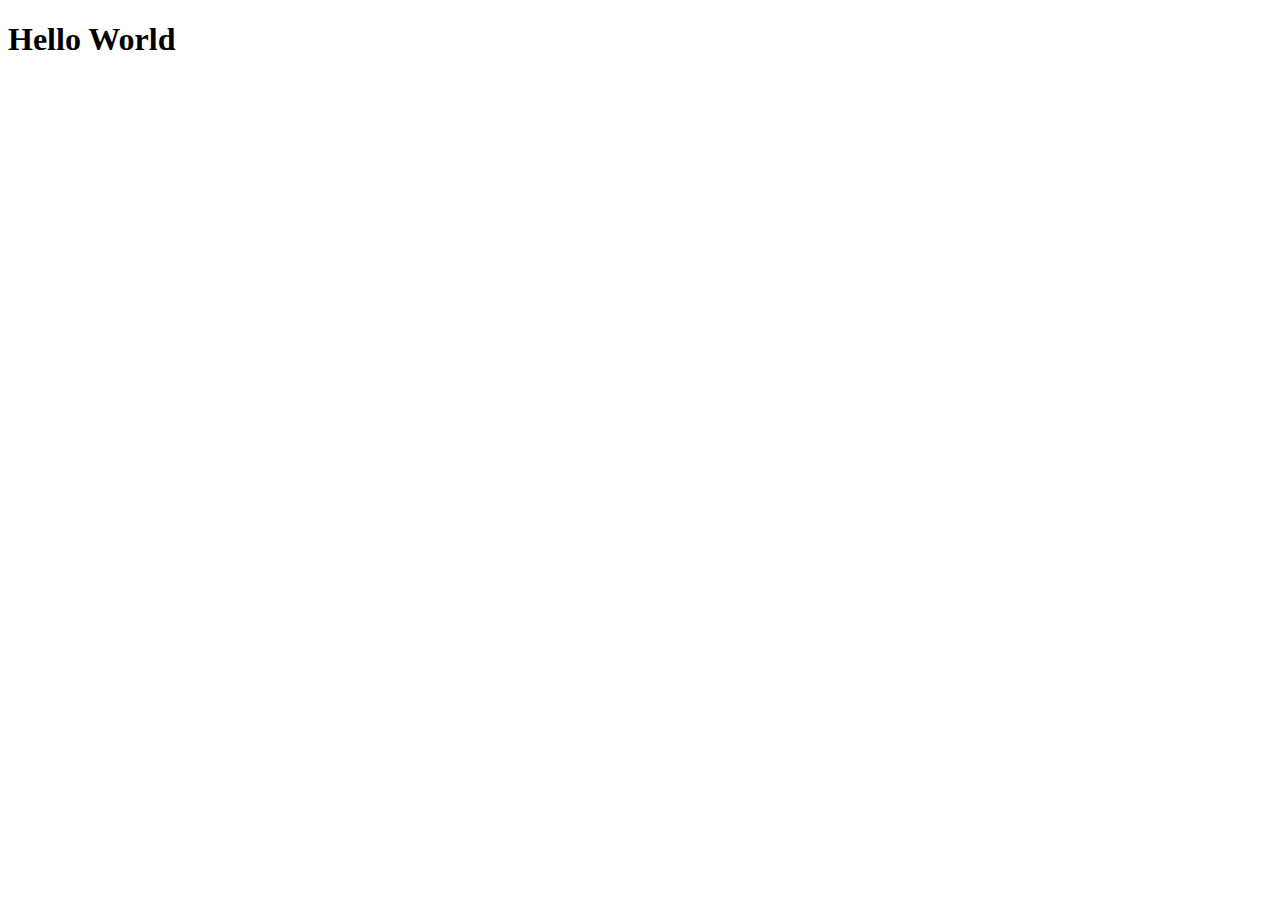
==== src/main/webapp/index.html @ ff675270 "first" ====
<!DOCTYPE html>
<html lang="en">
<head>
    <meta charset="UTF-8">
    <title>小航机器人</title>
</head>
<body>
    <h1>Hello World</h1>
    <div id="camera" style="width:400px; height:300px"></div>

    <script src="/js/ex/jquery.min.js"></script>
    <script src="/js/ex/photobooth.min.js"></script>
    <script src="/js/index.js"></script>
</body>
</html>
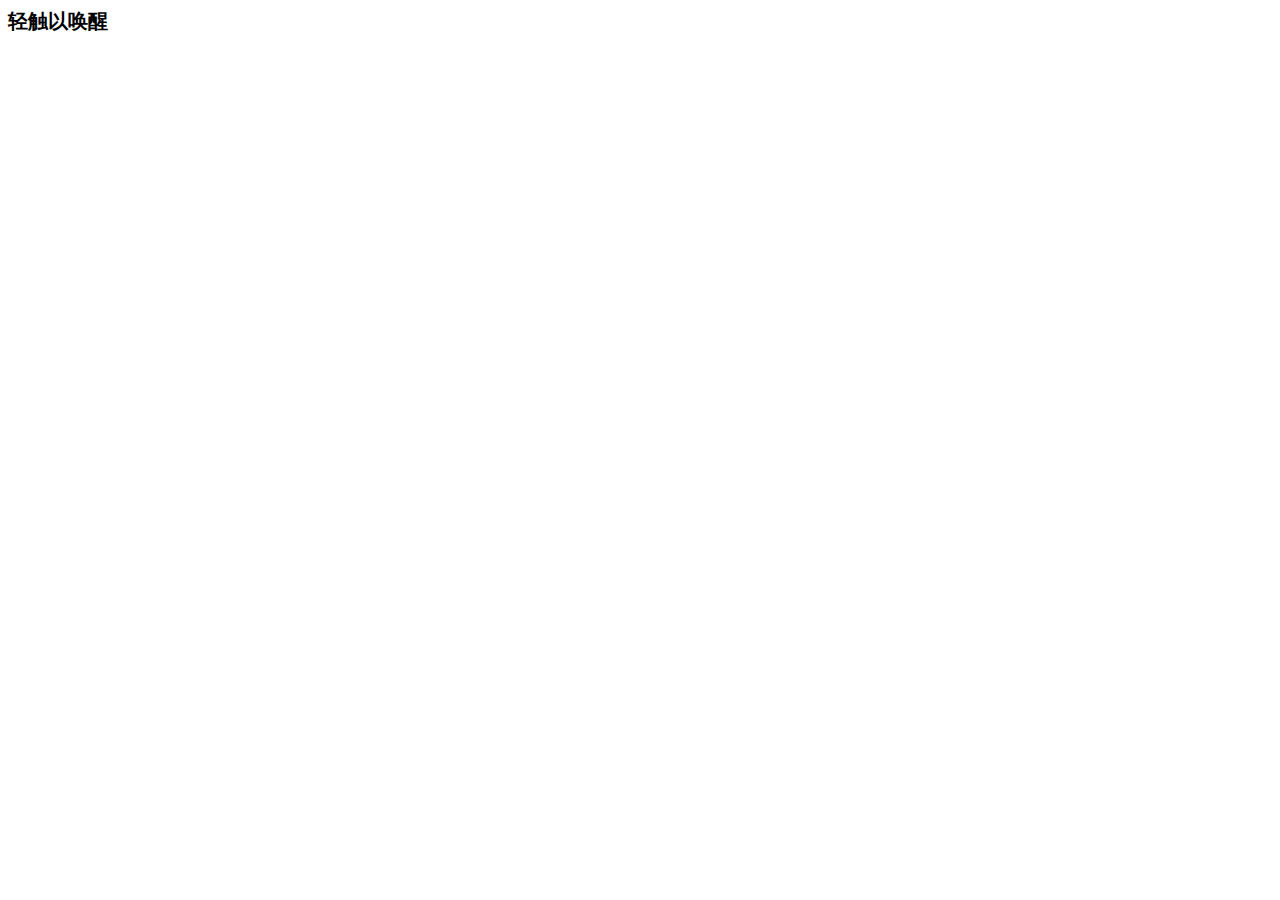
==== commit b24e749f: "first" ====
--- a/src/main/webapp/index.html
+++ b/src/main/webapp/index.html
@@ -3,12 +3,28 @@
 <head>
     <meta charset="UTF-8">
     <title>小航机器人</title>
+    <style>
+        #camera{
+            width:40%;
+            height: 30%;
+            position: absolute;
+            margin-left: 30%;
+            margin-top: 20%;
+        }
+        #textarea{
+            font-size: 20px;
+            font-weight: bold;
+            font-family:华文楷体, "Times New Roman";
+        }
+    </style>
 </head>
 <body>
-    <h1>Hello World</h1>
-    <div id="camera" style="width:400px; height:300px"></div>
+    <div id="camera"></div>
+    <div id="container"></div>
+    <div id="textarea">轻触以唤醒</div>
 
     <script src="/js/ex/jquery.min.js"></script>
+    <script src="/js/ex/d3.min.js"></script>
     <script src="/js/ex/photobooth.min.js"></script>
     <script src="/js/index.js"></script>
 </body>
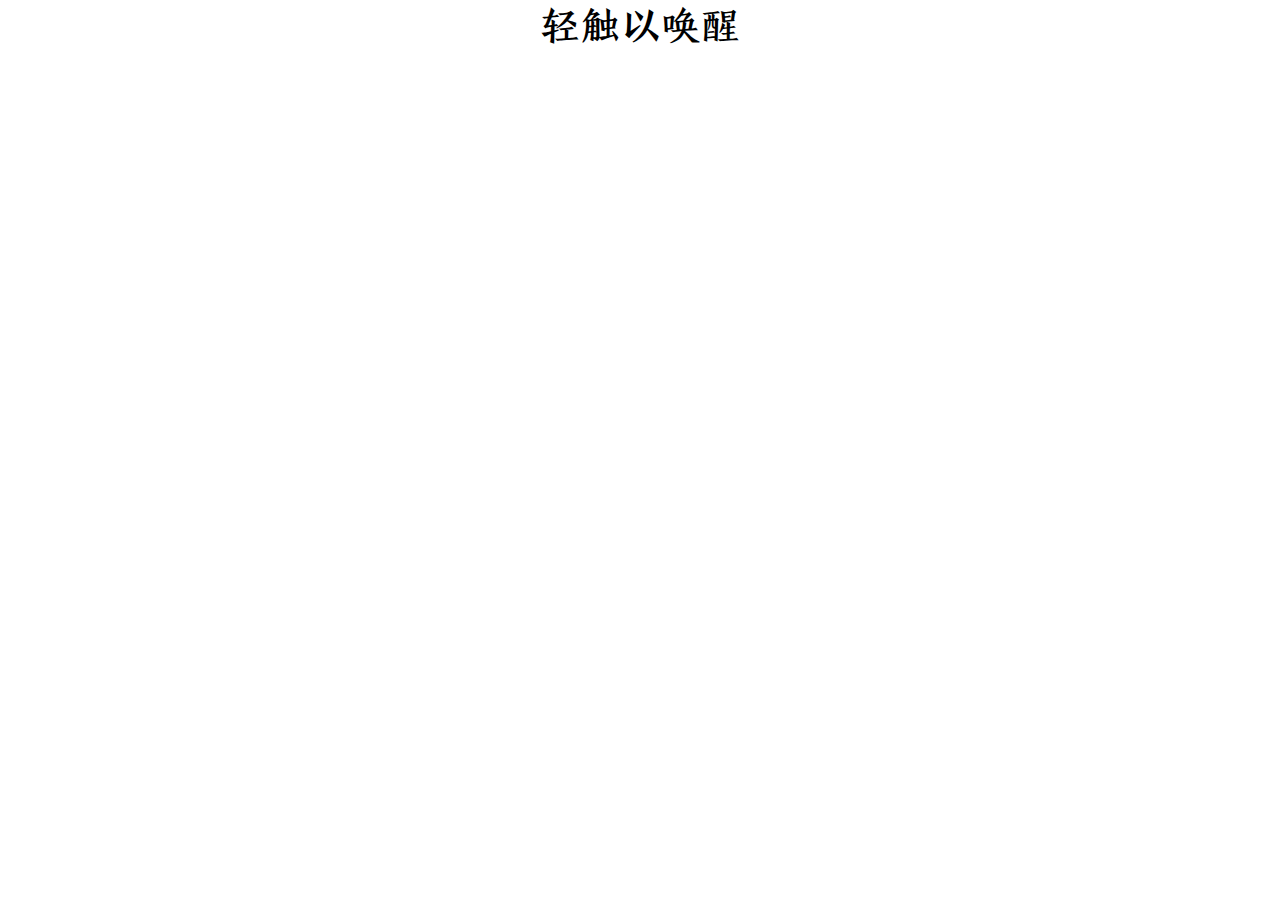
==== commit 7d5a5448: "first" ====
--- a/src/main/webapp/index.html
+++ b/src/main/webapp/index.html
@@ -3,29 +3,47 @@
 <head>
     <meta charset="UTF-8">
     <title>小航机器人</title>
+    <link rel="stylesheet" href="css/bootstrap-button.css">
     <style>
+        @font-face {
+            font-family:myFont;
+            src: url("font/hanyikaiti.ttf")
+        }
+        html,body{
+            margin:0;
+            height:100%;
+        }
+        body{
+            text-align: center;
+            font-family: myFont;
+            overflow:hidden;
+        }
+        #camera_area{
+            text-align: center;
+            display: none;
+        }
         #camera{
-            width:40%;
-            height: 30%;
-            position: absolute;
-            margin-left: 30%;
-            margin-top: 20%;
+            margin:auto;
+            width:640px;
+            height:480px;
         }
-        #textarea{
-            font-size: 20px;
-            font-weight: bold;
-            font-family:华文楷体, "Times New Roman";
+        #text_area{
+            font-size:40px;
+            padding:0 20%;
         }
     </style>
 </head>
 <body>
-    <div id="camera"></div>
-    <div id="container"></div>
-    <div id="textarea">轻触以唤醒</div>
+    <div id="text_area">轻触以唤醒</div>
+    <div id="camera_area">
+        <div id="camera"></div>
+        <a class="button button-royal button-rounded button-giant" id="take_picture">拍摄</a>
+    </div>
 
     <script src="/js/ex/jquery.min.js"></script>
     <script src="/js/ex/d3.min.js"></script>
     <script src="/js/ex/photobooth.min.js"></script>
+    <script src="/js/Utils.js"></script>
     <script src="/js/index.js"></script>
 </body>
 </html>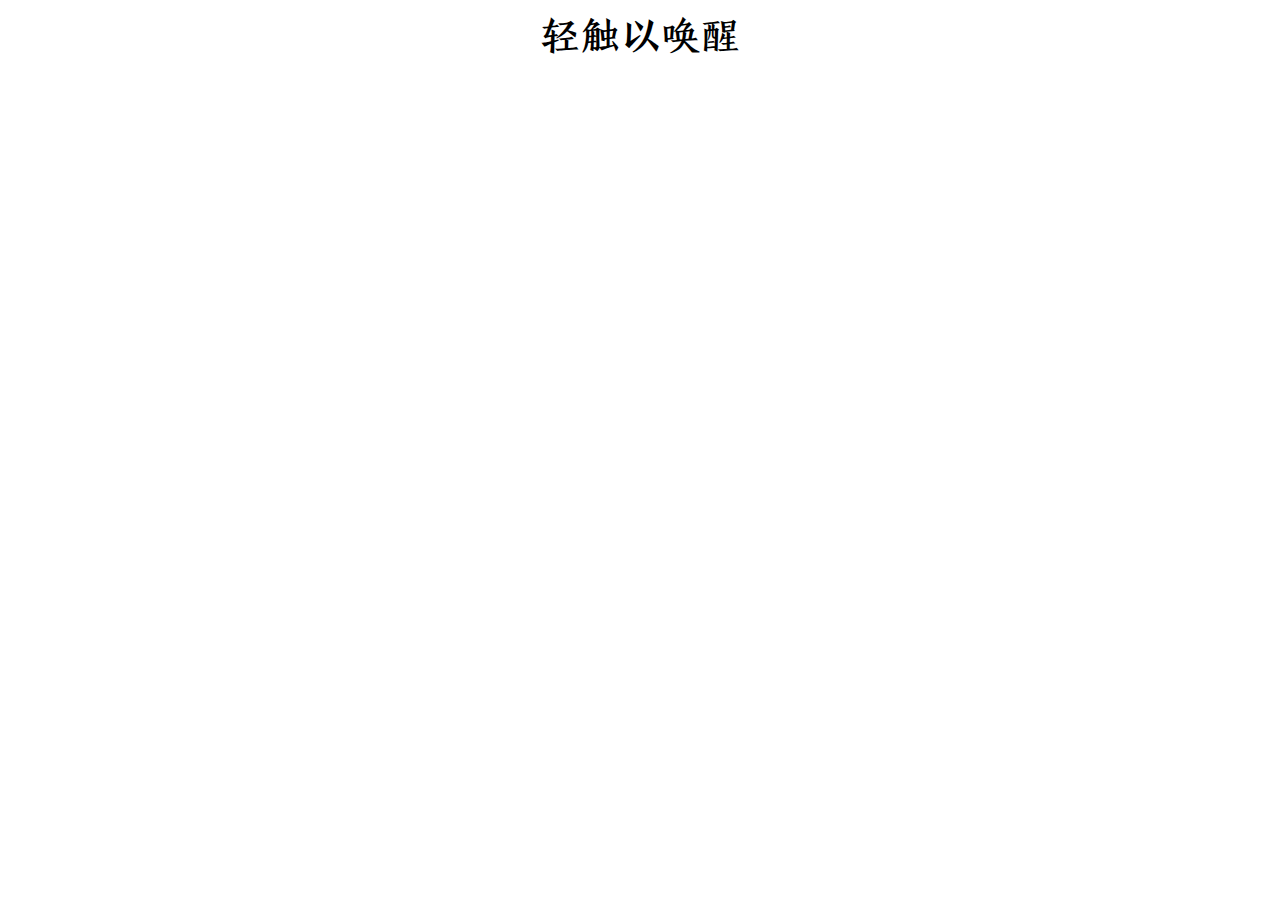
==== commit 0414f5bd: "first" ====
--- a/src/main/webapp/index.html
+++ b/src/main/webapp/index.html
@@ -29,7 +29,7 @@
         }
         #text_area{
             font-size:40px;
-            padding:0 20%;
+            padding:10px 20%;
         }
     </style>
 </head>
@@ -37,13 +37,12 @@
     <div id="text_area">轻触以唤醒</div>
     <div id="camera_area">
         <div id="camera"></div>
-        <a class="button button-royal button-rounded button-giant" id="take_picture">拍摄</a>
+        <a class="button button-royal button-rounded button-giant" id="take_picture" style="margin-top:10px">拍摄</a>
     </div>
 
     <script src="/js/ex/jquery.min.js"></script>
     <script src="/js/ex/d3.min.js"></script>
     <script src="/js/ex/photobooth.min.js"></script>
-    <script src="/js/Utils.js"></script>
     <script src="/js/index.js"></script>
 </body>
 </html>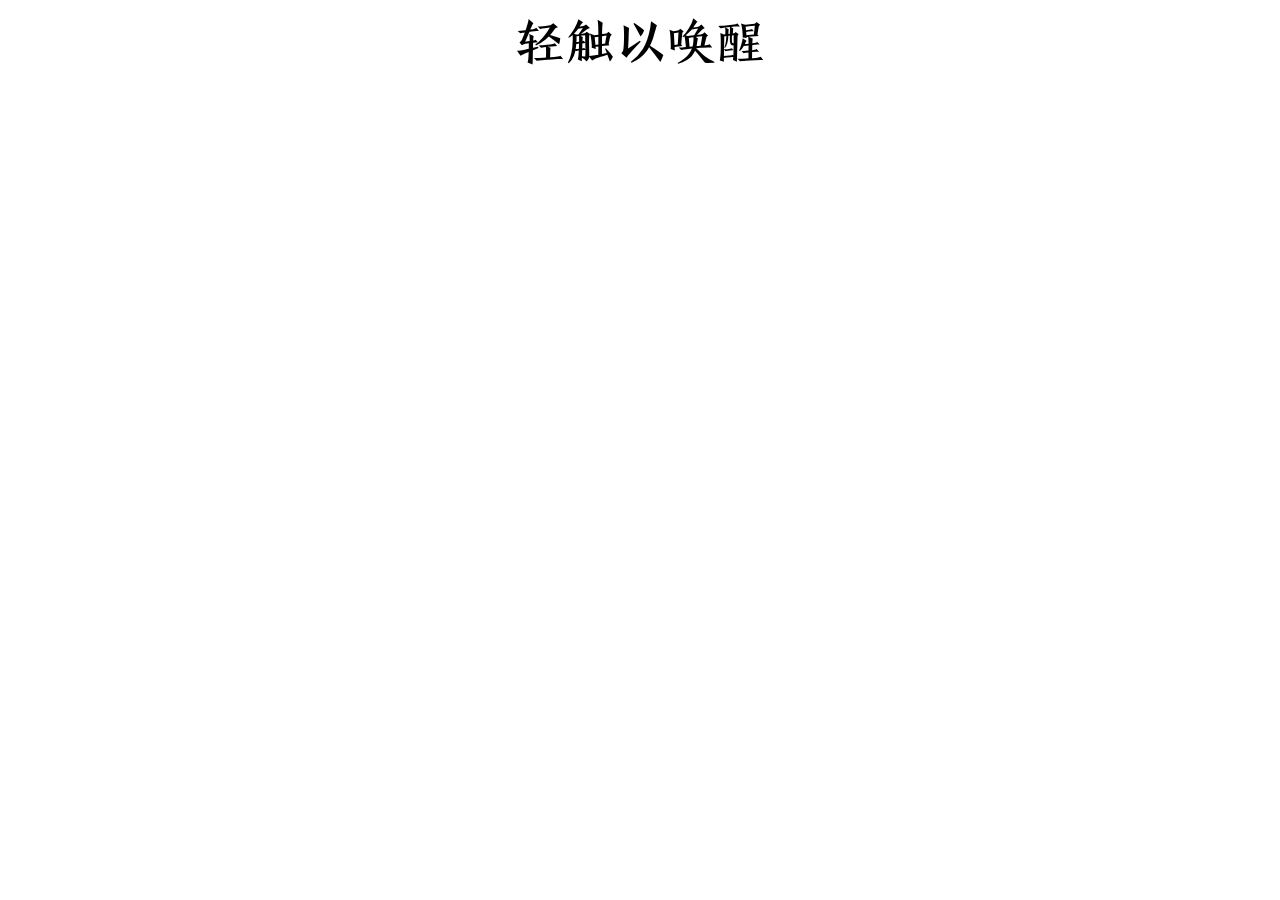
==== commit 1a0e07fd: "first" ====
--- a/src/main/webapp/index.html
+++ b/src/main/webapp/index.html
@@ -4,40 +4,22 @@
     <meta charset="UTF-8">
     <title>小航机器人</title>
     <link rel="stylesheet" href="css/bootstrap-button.css">
-    <style>
-        @font-face {
-            font-family:myFont;
-            src: url("font/hanyikaiti.ttf")
-        }
-        html,body{
-            margin:0;
-            height:100%;
-        }
-        body{
-            text-align: center;
-            font-family: myFont;
-            overflow:hidden;
-        }
-        #camera_area{
-            text-align: center;
-            display: none;
-        }
-        #camera{
-            margin:auto;
-            width:640px;
-            height:480px;
-        }
-        #text_area{
-            font-size:40px;
-            padding:10px 20%;
-        }
-    </style>
+    <link rel="stylesheet" href="css/style.css">
 </head>
 <body>
     <div id="text_area">轻触以唤醒</div>
     <div id="camera_area">
         <div id="camera"></div>
-        <a class="button button-royal button-rounded button-giant" id="take_picture" style="margin-top:10px">拍摄</a>
+        <a class="button button-royal button-giant" id="take_picture" style="margin-top:20px">拍摄</a>
+    </div>
+    <div>
+        <input class="input_box" id='photo_name_input' type="text" style='margin-top:30px;display: none'/>
+    </div>
+    <div id="text_select_area" style="padding-top: 150px">
+        <a class="button button-royal button-giant text_select_item" id="ask_question">请教一个问题</a>
+        <a class="button button-royal button-giant text_select_item" id="record_new_face">记住我的脸</a><br/>
+        <a class="button button-royal button-giant text_select_item" id="ask_address">询问一个地址</a>
+        <a class="button button-giant text_select_item">更多功能尚待开发</a><br/>
     </div>
 
     <script src="/js/ex/jquery.min.js"></script>
--- a/src/main/webapp/css/style.css
+++ b/src/main/webapp/css/style.css
@@ -0,0 +1,41 @@
+@font-face {
+    font-family:myFont;
+    src: url("../font/hanyikaiti.ttf")
+}
+html,body{
+    margin:0;
+    height:100%;
+}
+body{
+    text-align: center;
+    font-family: myFont;
+    overflow:hidden;
+}
+#camera_area{
+    text-align: center;
+    display: none;
+}
+#camera{
+    margin:auto;
+    width:640px;
+    height:480px;
+}
+#text_area{
+    font-size:50px;
+    padding:10px 20%;
+}
+.input_box{
+    font-size: 40px;
+    font-family: myFont;
+    text-align:center;
+    padding:10px;
+    width:200px;
+}
+#text_select_area{
+    display: none;
+}
+.text_select_item{
+    margin-bottom: 50px;
+    margin-left: 50px;
+    width:30%;
+}